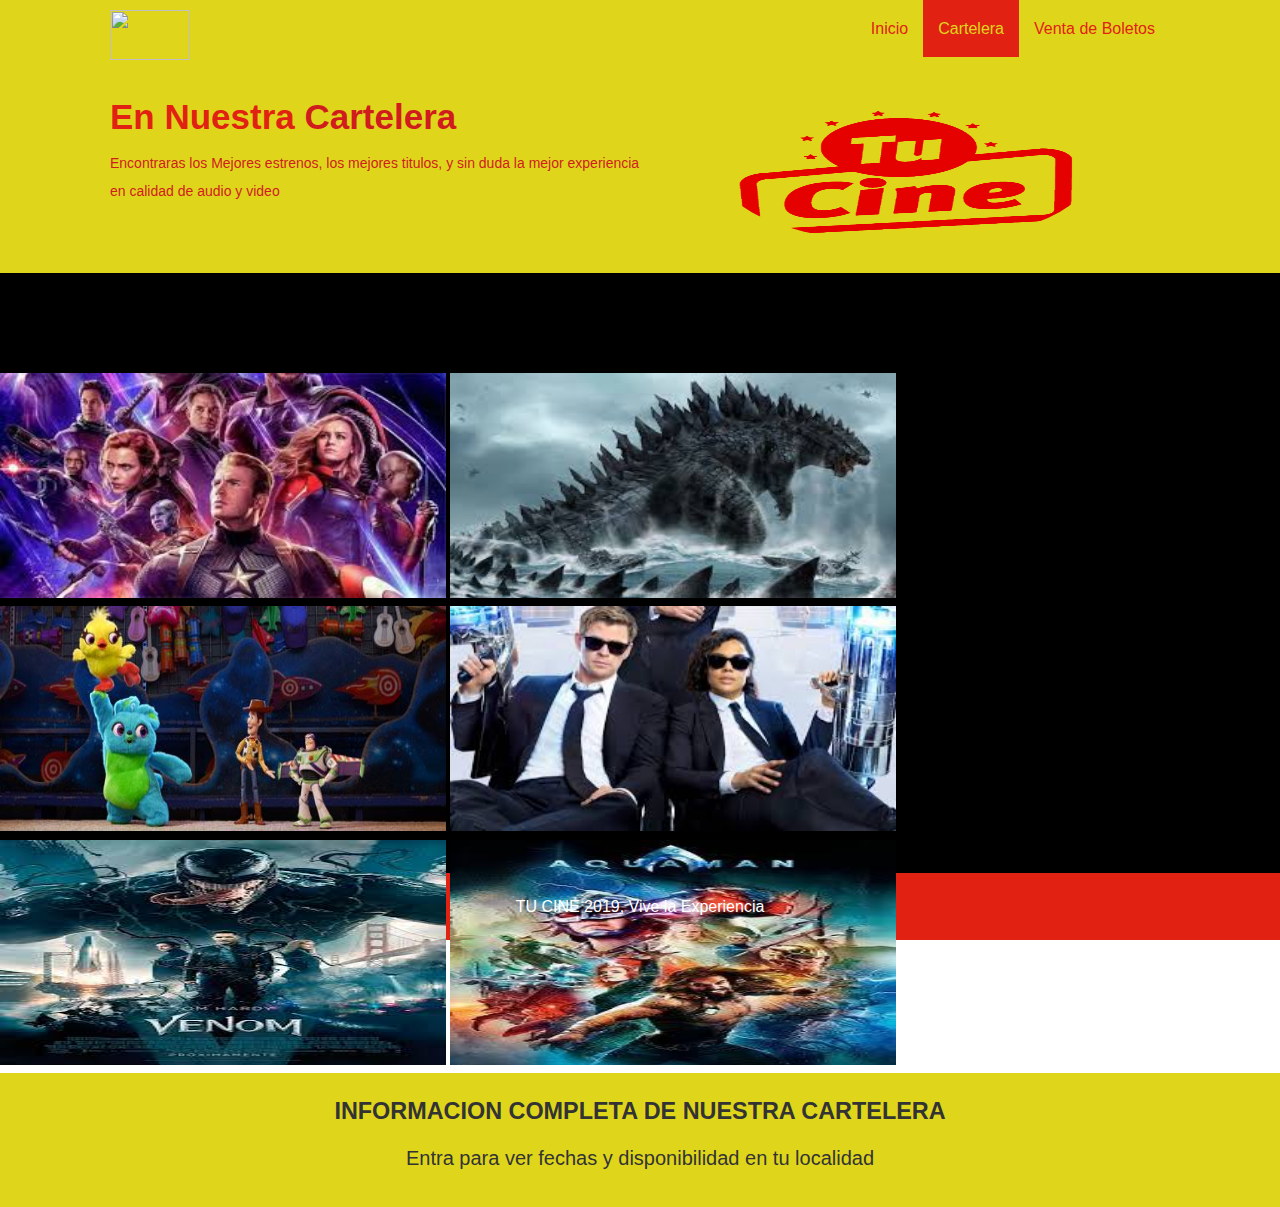
==== cartelera.html @ 857624f6 "Add files via upload" ====
<!DOCTYPE html>
<html lang="en" dir="ltr">
  <head>
    <meta charset="utf-8">
    <meta name="viewport" content="width=device-width, initial-scale=1.0">
    <meta name="description" content="Esta es la descripci�n de mi sitio web">
    <meta name="keywords" content="fime, t�cnica desarrrollo web, learn">
    <meta name="robots" content="NOINDEX, NOFOLLOW">
    <meta name="author" content="FIME">
	<title> TU CINE | Cartelera </title>
	<link rel="stylesheet" href="https://use.fontawesome.com/releases/v5.7.2/css/all.css" integrity="sha384-fnmOCqbTlWIlj8LyTjo7mOUStjsKC4pOpQbqyi7RrhN7udi9RwhKkMHpvLbHG9Sr" crossorigin="anonymous">
	<link rel="stylesheet" type="text/css" href="./css/styles.css">
</head>

<body>
  <header>

<nav id="navbar">
  <div class="container">  
   <h1 class="logo" title="TU CINE"><a href="./index.html"><img src="./imagenes/tucine.png"  width="80" height="50"></a></h1>
    <ul>
     <li><a href="./index.html"> Inicio </a></li>
     <li><a class="current" href="./cartelera.html">Cartelera</a></li>
     <li><a href="./compratusboletos.html"> Venta de Boletos </a></li>
   </ul>
  </div>
 </nav>
  </header>

<section id="about-info" class="bg-light py-3">
	<div class="container">
		<div class="info-left">
			<h1 class="l-heading"><span class="text-primary">En Nuestra</span> Cartelera </h1>
			<p>Encontraras los Mejores estrenos, los mejores titulos, y sin duda la mejor experiencia en calidad de audio y video</p>
		</div>
		<div class="info-right">
			<img src="./Imagenes/tucine.png" width="100" height="140" alt="fime">
		</div>
	</div>
</section>

<div class="clr"></div>

<section id="testimonials" class="py-3">
			<img src="./Imagenes/avenger.jpg" width="446" height="225" >
			<img src="./Imagenes/godzila.jpg" width="446" height="225" >
			<img src="./Imagenes/toystory.jpg" width="446" height="225">
			<img src="./Imagenes/mib.jpg" width="446" height="225">
			<img src="./Imagenes/venom.jpg" width="446" height="225">
			<img src="./Imagenes/aquaman.jpg" width="446" height="225">
			
		<div class="box bg-primary">
			<a class="current" href="https://www.fandango.lat/mx/cartelera" target="_blank"><i class="fas fa-calendar-alt fa-3x"></i>
			<h3> INFORMACION COMPLETA DE NUESTRA CARTELERA </h3>
		<p> Entra para ver fechas y disponibilidad en tu localidad</p>
		</div>	
</section>

<footer id="main-footer">
	<p> TU CINE 2019, Vive la Experiencia </p>
</footer>
</body>		
</html>
---- css/styles.css ----
/* Reiniciar */
* {
  margin: 0;
  padding: 0;
  box-sizing: border-box;
}

/* Estilo Menú */
html, body {
  font-family: 'Segoe UI', Tahoma, Geneva, Verdana, sans-serif;
  line-height: 1.7em;
}

a {
  color: #333;
  text-decoration: none;
}

h1, h2, h3 {
  padding-bottom: 10px;
}

p {
  margin: 10px 0;
}
/* Clases General */

/* container mantendrá el contenido centrado y con un máximo de ancho */
.container {
  margin: auto;
  max-width: 1100px;
  overflow: auto;
  padding: 0 20px;
}


.text-primary {
  color:#E12212;
}
.text-primary2 {
  color:#D01C1C;
}
.text-primary1 {
  color:#152ABC;

}

.lead {
  color: #DFD61C; 
  font-size: 35px;
  color-border-font: #white;
}

.btn {
  display: inline-block;
  font-size: 20px;
  color: white;
  background: #D01C1C;
  padding: 10px 30px;
  cursor: pointer;
}

.btn:hover {
  background: #DFD61C;
  color:#D01C1C
}

.btn-light {
  background: #E12212;
  color: White;
}

.bg-dark {
  background: #D01C1C;
  color: #fff;
}

.bg-light {
  background: #DFD61C;
  color: #D01C1C;
  font-size: 14px;
}

.bg-primary {
  background: #DFD61C;
  color: White;
  font-size: 20px;
}

.clr {
  clear: both;
}

.l-heading {
background:#DFD61C;
  font-size: 35px;
text-align: auto;
}

.l-heading1 {
  font-size: 40px;
  text-align: justify;
  color: #dfe32a;
}

/* Padding */

.py-1 { padding: 10px 0; }
.py-2 { padding: 20px 0; }
.py-3 { padding: 30px 0; }


 /* Navbar */
 #navbar {
   background: #DFD61C;
   color: #E12212;
   overflow: center;
 }

#navbar a {
  color: #E12212;
  
}

#navbar h1 {
  float: left;
  padding-top: 10px;
}

#navbar ul {
  list-style: none;
  float: right;
}

#navbar ul li{
  float: left;
}

#navbar ul li a {
  display: block;
  padding: 15px;
  text-align: center;
}

#navbar ul li a:hover,
#navbar ul li a.current {
  border-color: #E12212;
  background: #E12212;
  color: #DFD61C;
}

/* Bienvenida */

#welcome {
  background: url('../imagenes/spiderman2.jpg') no-repeat center center/cover;
  height: 500px;
}
#welcome1 {
  background: url('../imagenes/fondo.jpg') no-repeat center center/cover;
  width: 100%;
  height: 400px;
}
#welcome .welcome-content {
  color: #E12212;
  text-align: right;
  padding-top: 5px;
}

#welcome1 .welcome-content1 {
  color: #Faa;
  text-align: right;
  padding-top: 20px;
}

#welcome .welcome-content h1 {
  font-size: 30px;
  line-height: 1.2em;
}

#welcome .welcome-content p {
  padding-bottom: 2px;
  line-height: 1.7em;
}

#welcome .container {
  overflow: hidden !important;
}

/* Información Principal */

#home-info {
  height: 350px;
}

#home-info .info-img {
  float: center;
  width: 0%;
  background: url('https://via.placeholder.com/800x800') no-repeat  center cover;
  min-height: 15%;
}

#home-info .info-content {
  float: right;
  width: 50%;
  height: 10%;
  text-align: center;
  padding: 30px 30px;
  overflow: hidden;
}

#home-info .info-content1 {
  float: center;
  width: 100%;
  height: 80%;
  text-align: center;
  padding-top: 10px;
  padding-bottom: 10px;
  overflow: hidden;
}

#home-info .info-content p {
  padding-bottom: 15px;
}
#home-info .info-content1	 p {
  padding-bottom: 15px;
}

/* Información Secundaria */

.box {
  float: left;
  width: 100%;
  padding: 25px;
  text-align: center;
}
.box1 {
  float: left;
  width: 33.3%;
  padding: 20px;
  text-align: center;
}

.box i {
  margin-bottom: 10px;
}

/* Acerca de */

#about-info .info-right {
  float: right;
  width: 50%;
  min-height: 100%;
}

#about-info .info-right img {
  display: block;
  margin: auto;
  width: 70%;
  border-radius: 50%;
}

#about-info .info-left {
  float: left;
  width: 50%;
  min-height: 100%;
}

/* Testimonos */
#testimonials {
  height: 600px;
  background: black;
  padding-top: 100px;
}
#testimonials1 {
  height: auto;
  background: url('../imagenes/fondocine.jpg')no-repeat center/cover;
  padding-top: 100px;
}

#testimonials h2 {
  color: #D01C1C;
  text-align: center;
  padding-bottom: 100px;
  font-size:80px;
}

#testimonials .testimonial {
  margin-bottom: 80px;
  border-radius: 5%;
  opacity: 0.9;
}

#testimonials .testimonial img {
  width: 120px;
  float: right;
  margin-right: 20px;
  border-radius: 10%;
}
#testimonials .testimonial1 img {
  width: 120px;
  float: left;
  margin-right: 20px;
  border-radius: 10%;
}

/* Forma de Contacto */
#fondoforma {
background: url('../imagenes/santo1.jpg')repeat;
color:#D01C1C;
font-size: 20px;
}
#contact-form .form-group {
  margin-bottom: 30px;
}

#contact-form label {
  display: block;
  margin-bottom: 10px;
}

#contact-form input,
#contact-form textarea {
  width: 100%;
  padding: 10px;
  border: 1px #ddd solid;
}

#contact-form textarea {
  height: 200px;
}

#contact-form input:focus,
#contact-form textarea:focus {
  outline: none;
  border-color: #5BBF21;
}

/* Pie de página */

#main-footer {
  text-align: center;
  background: #E12212;
  color: #fff;
  padding: 10px;
}
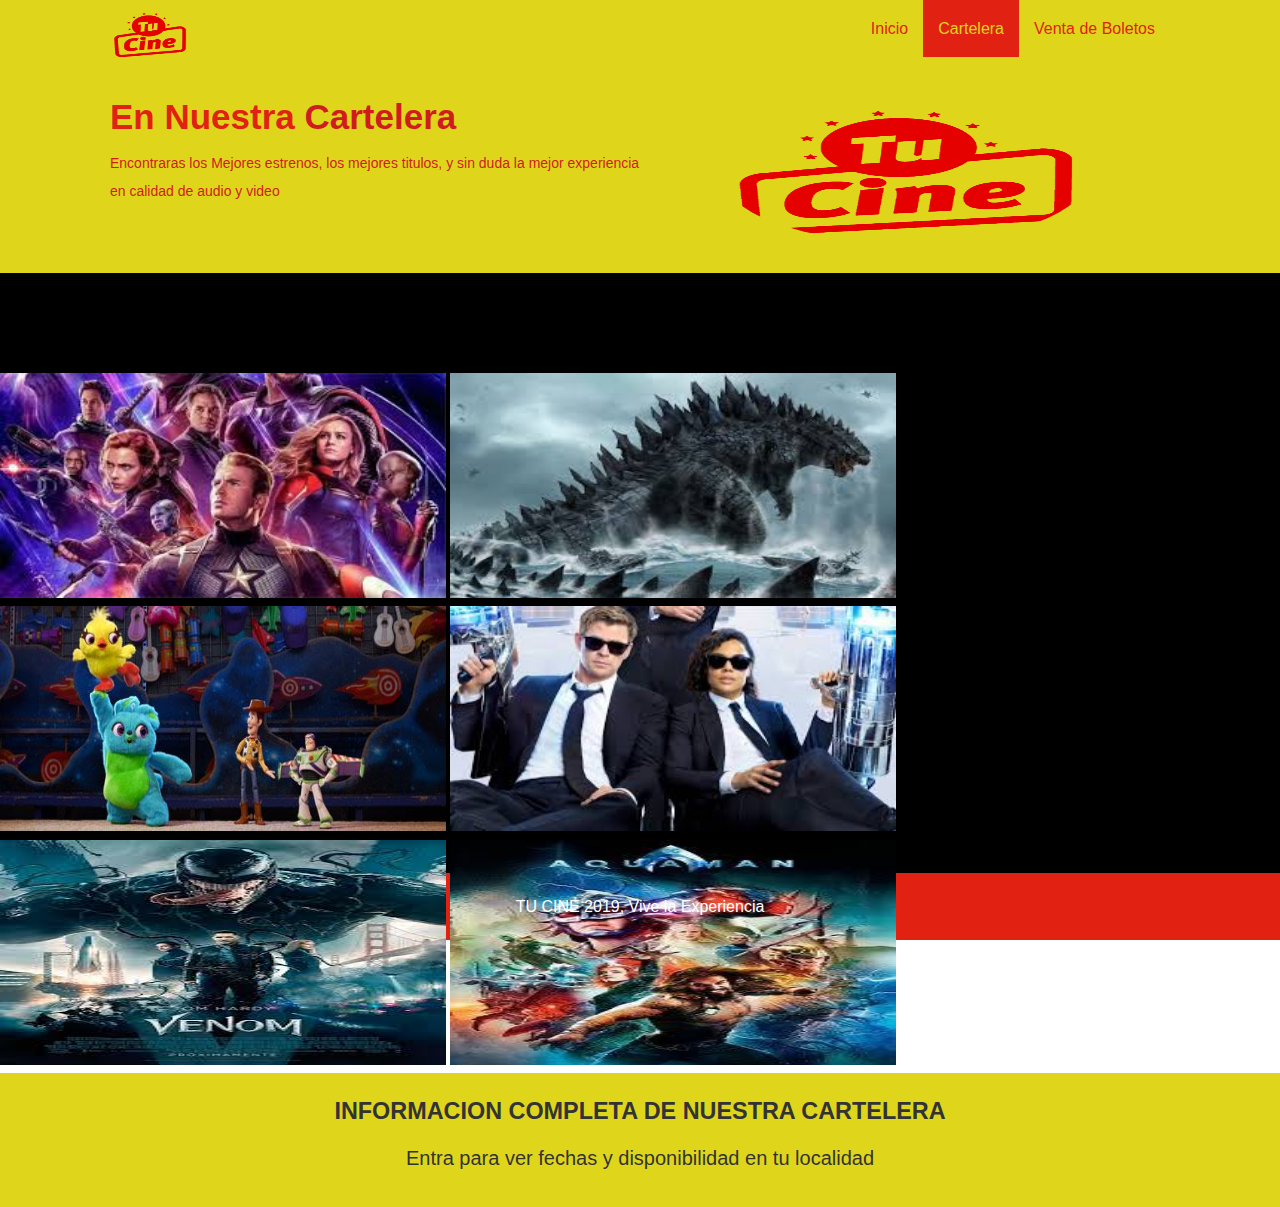
==== commit 8939122d: "Update cartelera.html" ====
--- a/cartelera.html
+++ b/cartelera.html
@@ -3,8 +3,8 @@
   <head>
     <meta charset="utf-8">
     <meta name="viewport" content="width=device-width, initial-scale=1.0">
-    <meta name="description" content="Esta es la descripci�n de mi sitio web">
-    <meta name="keywords" content="fime, t�cnica desarrrollo web, learn">
+    <meta name="description" content="Esta es la descripción de mi sitio web">
+    <meta name="keywords" content="fime, técnica desarrrollo web, learn">
     <meta name="robots" content="NOINDEX, NOFOLLOW">
     <meta name="author" content="FIME">
 	<title> TU CINE | Cartelera </title>
@@ -17,7 +17,7 @@
 
 <nav id="navbar">
   <div class="container">  
-   <h1 class="logo" title="TU CINE"><a href="./index.html"><img src="./imagenes/tucine.png"  width="80" height="50"></a></h1>
+   <h1 class="logo" title="TU CINE"><a href="./index.html"><img src="./Imagenes/tucine.png"  width="80" height="50"></a></h1>
     <ul>
      <li><a href="./index.html"> Inicio </a></li>
      <li><a class="current" href="./cartelera.html">Cartelera</a></li>
@@ -60,4 +60,4 @@
 	<p> TU CINE 2019, Vive la Experiencia </p>
 </footer>
 </body>		
-</html>+</html>
--- a/css/styles.css
+++ b/css/styles.css
@@ -152,11 +152,11 @@
 /* Bienvenida */
 
 #welcome {
-  background: url('../imagenes/spiderman2.jpg') no-repeat center center/cover;
+  background: url('../Imagenes/spiderman2.jpg') no-repeat center center/cover;
   height: 500px;
 }
 #welcome1 {
-  background: url('../imagenes/fondo.jpg') no-repeat center center/cover;
+  background: url('../Imagenes/fondo.jpg') no-repeat center center/cover;
   width: 100%;
   height: 400px;
 }
@@ -273,7 +273,7 @@
 }
 #testimonials1 {
   height: auto;
-  background: url('../imagenes/fondocine.jpg')no-repeat center/cover;
+  background: url('../Imagenes/fondocine.jpg')no-repeat center/cover;
   padding-top: 100px;
 }
 
@@ -305,7 +305,7 @@
 
 /* Forma de Contacto */
 #fondoforma {
-background: url('../imagenes/santo1.jpg')repeat;
+background: url('../Imagenes/santo1.jpg')repeat;
 color:#D01C1C;
 font-size: 20px;
 }
